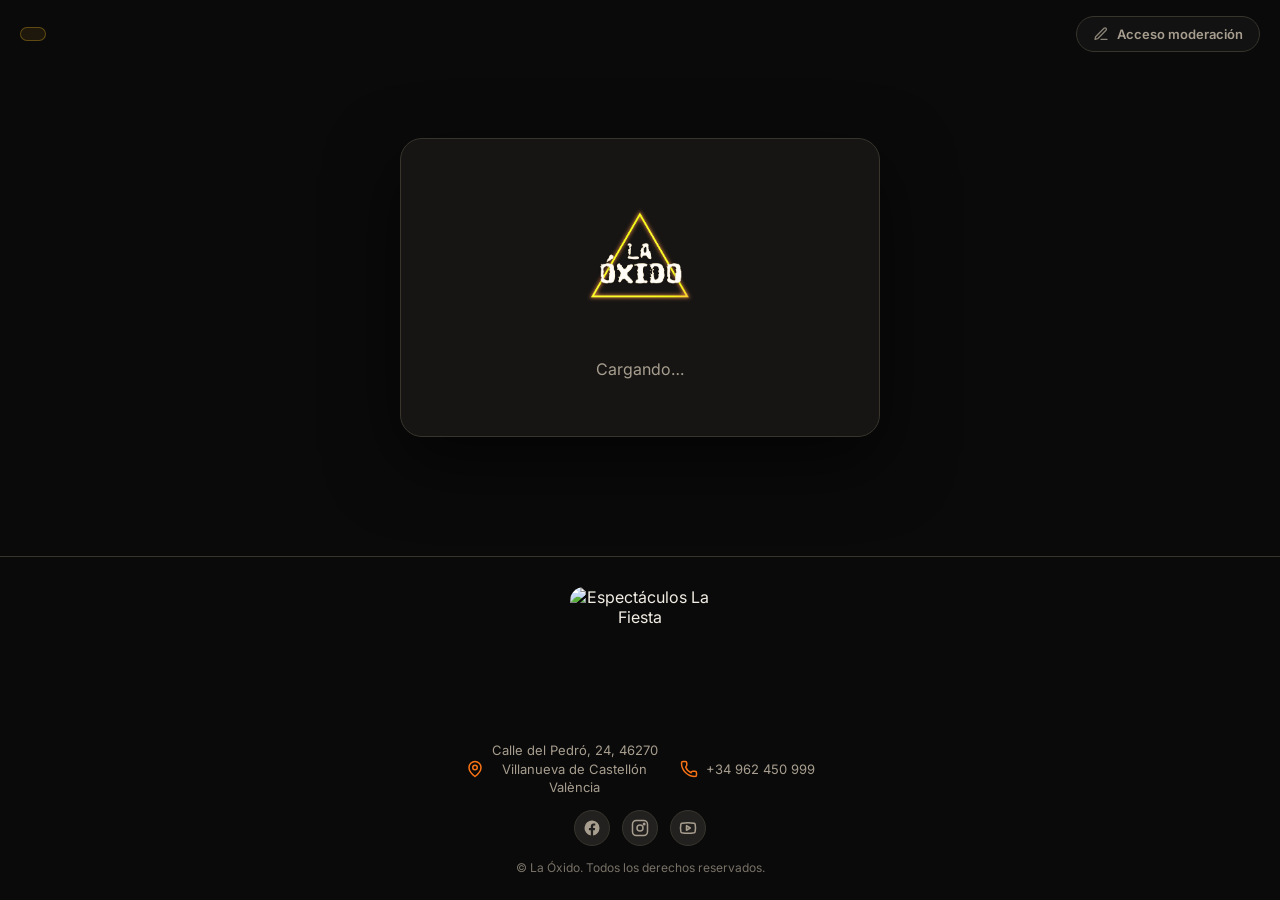
==== index.html @ 1c788625 "Add files via upload" ====
<!DOCTYPE html>
<html lang="es">

<head>
<meta charset="UTF-8">
<meta name="viewport" content="width=device-width, initial-scale=1, maximum-scale=1">
<title>Participa - La Óxido</title>
<link rel="preconnect" href="https://fonts.googleapis.com">
<link rel="preconnect" href="https://fonts.gstatic.com" crossorigin>
<link href="https://fonts.googleapis.com/css2?family=Bebas+Neue&family=Inter:wght@400;500;600;700;800&display=swap" rel="stylesheet">
<link rel="stylesheet" href="style.css">
</head>

<body class="publico">


<nav class="navPublico">

<span id="insigniaEventoPublico" class="insigniaEvento"></span>

<a href="dashboard.html" class="enlaceModeracion">
<svg width="16" height="16" viewBox="0 0 24 24" fill="none" stroke="currentColor" stroke-width="2" stroke-linecap="round" stroke-linejoin="round"><path d="M12 20h9"></path><path d="M16.5 3.5a2.121 2.121 0 0 1 3 3L7 19l-4 1 1-4Z"></path></svg>
Acceso moderación
</a>

</nav>


<div class="contenedorPublico">


<div id="pCargandoEvento" class="tarjetaPublico">

<img src="logo.png" class="logoPublico">

<p class="subtitulo">Cargando…</p>

</div>


<div id="pSinEvento" class="tarjetaPublico" style="display:none">

<img src="logo.png" class="logoPublico">

<h1>📅 Sin evento activo</h1>

<p class="subtitulo">Hoy no hay ningún evento en directo por aquí. ¡Vuelve a intentarlo cuando empiece el show!</p>

</div>


<div id="pContenidoActivo" class="tarjetaPublico" style="display:none">

<img src="logo.png" class="logoPublico">

<h1>🎤 ¡Participa!</h1>

<p class="subtitulo">Tu mensaje puede aparecer en pantalla</p>


<!-- ========= PASO 1: LOGIN CON GOOGLE (obligatorio) ========= -->

<div id="pPasoLogin">

<button type="button" id="pBotonGoogle" class="botonGoogle botonAncho">
<img src="https://www.gstatic.com/firebasejs/ui/2.0.0/images/auth/google.svg" alt="">
Continuar con Google
</button>

<p class="notaGoogle">Necesitamos que inicies sesión con Google para poder enviar tu mensaje (así evitamos el spam). No hace falta registrarse, es tu cuenta de Google de siempre. <strong>Si tu mensaje se aprueba, tu nombre y foto de perfil de Google se proyectarán en pantalla junto a él.</strong></p>

</div>


<!-- ========= BLOQUEADO (silenciado o baneado) ========= -->

<div id="pBloqueado" class="bloqueadoPublico" style="display:none">

⛔ No puedes enviar mensajes en este evento.

</div>


<!-- ========= PASO 2: FORMULARIO (solo tras iniciar sesión) ========= -->

<div id="pPasoFormulario" style="display:none">

<div id="pGoogleConectado" class="googleConectado">
<img id="pGoogleFoto" class="avatarMini">
<span id="pGoogleNombre"></span>
<button type="button" id="pBotonSalir" class="botonSalirGoogle">Cambiar de cuenta</button>
</div>


<form id="formPublico">

<label>Tu mensaje</label>

<textarea id="pMensaje" placeholder="Escribe algo bonito..." maxlength="250" required></textarea>


<label>Foto para mostrar (opcional)</label>

<div id="pFotoZona" class="dropzone">
<img id="pVistaFoto">
<span id="pFotoTexto">📸 Toca para elegir</span>
</div>

<input type="file" id="pArchivoFoto" accept="image/*" style="display:none">


<div id="pAviso" class="avisoPublico"></div>


<button type="submit" id="pBotonEnviar" class="mostrar botonAncho">
💬 ENVIAR
</button>

</form>


<div class="separadorReacciones">o manda una reacción rápida</div>

<div class="reaccionesPublico">
<button type="button" class="botonReaccionPublico" data-emoji="❤️">❤️</button>
<button type="button" class="botonReaccionPublico" data-emoji="🔥">🔥</button>
<button type="button" class="botonReaccionPublico" data-emoji="👏">👏</button>
<button type="button" class="botonReaccionPublico" data-emoji="🎉">🎉</button>
<button type="button" class="botonReaccionPublico" data-emoji="⭐">⭐</button>
<button type="button" class="botonReaccionPublico" data-emoji="😍">😍</button>
</div>


<div class="separadorReacciones">o una lluvia de emojis</div>

<div class="reaccionesPublico">
<button type="button" class="botonLluviaPublico" data-emoji="❤️">🌧️❤️</button>
<button type="button" class="botonLluviaPublico" data-emoji="🔥">🌧️🔥</button>
<button type="button" class="botonLluviaPublico" data-emoji="👏">🌧️👏</button>
<button type="button" class="botonLluviaPublico" data-emoji="🎉">🌧️🎉</button>
<button type="button" class="botonLluviaPublico" data-emoji="⭐">🌧️⭐</button>
<button type="button" class="botonLluviaPublico" data-emoji="😍">🌧️😍</button>
</div>

</div>


<div id="pConfirmacion" class="confirmacionPublico">

✅ ¡Enviado! Tu mensaje está en revisión y puede aparecer en pantalla en cualquier momento.

</div>

</div>


</div>


<footer class="piePublico">

<img src="logo_lafiesta.PNG" class="logoPie" alt="Espectáculos La Fiesta">

<div class="piePublicoDatos">

<div class="piePublicoItem">
<svg width="18" height="18" viewBox="0 0 24 24" fill="none" stroke="currentColor" stroke-width="2" stroke-linecap="round" stroke-linejoin="round"><path d="M20 10c0 6-8 12-8 12s-8-6-8-12a8 8 0 0 1 16 0Z"></path><circle cx="12" cy="10" r="3"></circle></svg>
<span>Calle del Pedró, 24, 46270<br>Villanueva de Castellón<br>València</span>
</div>

<div class="piePublicoItem">
<svg width="18" height="18" viewBox="0 0 24 24" fill="none" stroke="currentColor" stroke-width="2" stroke-linecap="round" stroke-linejoin="round"><path d="M13.832 16.568a1 1 0 0 0 1.213-.303l.355-.465A2 2 0 0 1 17 15h3a2 2 0 0 1 2 2v3a2 2 0 0 1-2 2A18 18 0 0 1 2 4a2 2 0 0 1 2-2h3a2 2 0 0 1 2 2v3a2 2 0 0 1-.62 1.184l-.462.428a1 1 0 0 0-.271 1.113 12.04 12.04 0 0 0 7.185 7.185"></path></svg>
<span>+34 962 450 999</span>
</div>

</div>

<div class="piePublicoRedes">

<a href="#" class="piePublicoIcono" aria-label="Facebook">
<svg width="18" height="18" viewBox="0 0 24 24" fill="currentColor"><path d="M22 12a10 10 0 1 0-11.6 9.87v-6.98H7.9V12h2.5V9.8c0-2.47 1.47-3.84 3.72-3.84 1.08 0 2.2.19 2.2.19v2.43h-1.24c-1.22 0-1.6.76-1.6 1.53V12h2.72l-.44 2.89h-2.28v6.98A10 10 0 0 0 22 12Z"></path></svg>
</a>

<a href="#" class="piePublicoIcono" aria-label="Instagram">
<svg width="18" height="18" viewBox="0 0 24 24" fill="none" stroke="currentColor" stroke-width="2" stroke-linecap="round" stroke-linejoin="round"><rect x="2" y="2" width="20" height="20" rx="5"></rect><circle cx="12" cy="12" r="4"></circle><circle cx="17.5" cy="6.5" r="1"></circle></svg>
</a>

<a href="#" class="piePublicoIcono" aria-label="YouTube">
<svg width="18" height="18" viewBox="0 0 24 24" fill="none" stroke="currentColor" stroke-width="2" stroke-linecap="round" stroke-linejoin="round"><path d="M2.5 17a24 24 0 0 1 0-10 2 2 0 0 1 1.4-1.4 49 49 0 0 1 16.2 0A2 2 0 0 1 21.5 7a24 24 0 0 1 0 10 2 2 0 0 1-1.4 1.4 49 49 0 0 1-16.2 0A2 2 0 0 1 2.5 17Z"></path><path d="m10 15 5-3-5-3z"></path></svg>
</a>

</div>

<p class="piePublicoCopy">© <span id="anioActual"></span> La Óxido. Todos los derechos reservados.</p>

</footer>



<script src="https://www.gstatic.com/firebasejs/12.16.0/firebase-app-compat.js"></script>
<script src="https://www.gstatic.com/firebasejs/12.16.0/firebase-firestore-compat.js"></script>
<script src="https://www.gstatic.com/firebasejs/12.16.0/firebase-auth-compat.js"></script>

<script src="firebase-config.js"></script>
<script src="moderacion.js"></script>
<script src="utilidades-imagen.js"></script>


<script>


let pFotoBase64 = null;


document.getElementById("insigniaEventoPublico").textContent = "Evento: " + EVENTO_ID;

document.getElementById("anioActual").textContent = new Date().getFullYear();



/* ==================================
   ¿HAY EVENTO ACTIVO HOY?
   ================================== */


(async function comprobarEventoActivo(){

  try{

    let params = new URLSearchParams(window.location.search);

    let eventoIndicado = params.get("evento");


    if(!eventoIndicado){

      // No se ha indicado ningún evento en la URL (p.ej. alguien
      // entra por la dirección raíz, sin pasar por un QR concreto):
      // buscamos si hay un evento activo programado para hoy y nos
      // llevamos ahí mismo.
      let hoy = new Date();

      let fechaHoy = hoy.getFullYear() + "-" +
        String(hoy.getMonth()+1).padStart(2,"0") + "-" +
        String(hoy.getDate()).padStart(2,"0");


      let snap = await db.collection("eventos").where("fecha","==",fechaHoy).get();

      let encontrado = snap.docs.find(doc => doc.data().activo !== false);


      if(encontrado){

        let url = new URL(window.location.href);

        url.searchParams.set("evento", encontrado.id);

        window.location.replace(url.toString());

        return; // nos vamos a recargar con el evento correcto

      }


      document.getElementById("pCargandoEvento").style.display = "none";

      document.getElementById("pSinEvento").style.display = "block";

      return;

    }


    let snapEvento = await refEvento(EVENTO_ID).get();

    let activo = snapEvento.exists && snapEvento.data().activo !== false;


    document.getElementById("pCargandoEvento").style.display = "none";


    if(activo){

      document.getElementById("pContenidoActivo").style.display = "block";

    }else{

      document.getElementById("pSinEvento").style.display = "block";

    }

  }catch(err){

    console.error("Error comprobando el evento:", err);

    document.getElementById("pCargandoEvento").style.display = "none";

    document.getElementById("pSinEvento").style.display = "block";

  }

})();




/* ==================================
   TIEMPO DE ESPERA ENTRE MENSAJES
   (lo configura el operador, se guarda en Firestore para que
   llegue hasta el móvil del público)
   ================================== */


let ESPERA_MS = 15000; // valor por defecto mientras carga el real


refEstilo().get().then(snap=>{

  if(snap.exists && typeof snap.data().esperaSegundos === "number"){

    ESPERA_MS = snap.data().esperaSegundos * 1000;

  }

}).catch(err=>{

  console.error("Error cargando el tiempo de espera:", err);

});



/* ==================================
   LOGIN CON GOOGLE (obligatorio para poder enviar)
   ================================== */


auth.onAuthStateChanged(async usuario=>{

  if(usuario){

    document.getElementById("pPasoLogin").style.display = "none";


    // Registramos/actualizamos su ficha de participante (sin tocar
    // nunca el campo "estado" — eso es cosa del operador).
    refParticipante(usuario.uid).set({

      nombre: usuario.displayName || "Sin nombre",

      avatar: usuario.photoURL || null,

      uid: usuario.uid,

      ultimoLogin: firebase.firestore.FieldValue.serverTimestamp()

    }, {merge:true}).catch(err=>{

      console.error("Error registrando participante:", err);

    });


    let bloqueado = false;

    try{

      let snap = await refParticipante(usuario.uid).get();

      bloqueado = snap.exists && ["silenciado","baneado"].includes(snap.data().estado);

    }catch(err){

      console.error("Error comprobando si está bloqueado:", err);

    }


    if(bloqueado){

      document.getElementById("pPasoFormulario").style.display = "none";

      document.getElementById("pBloqueado").style.display = "block";

    }else{

      document.getElementById("pBloqueado").style.display = "none";

      document.getElementById("pPasoFormulario").style.display = "block";

      document.getElementById("pGoogleFoto").src = usuario.photoURL || "";

      document.getElementById("pGoogleNombre").textContent = usuario.displayName || "Sin nombre";

    }

  }else{

    document.getElementById("pPasoLogin").style.display = "block";

    document.getElementById("pPasoFormulario").style.display = "none";

    document.getElementById("pBloqueado").style.display = "none";

  }

});



document.getElementById("pBotonGoogle").onclick = async () => {

  let boton = document.getElementById("pBotonGoogle");

  boton.disabled = true;

  try{

    let proveedor = new firebase.auth.GoogleAuthProvider();

    proveedor.setCustomParameters({prompt: "select_account"});

    await auth.signInWithPopup(proveedor);

  }catch(err){

    console.error(err);

    alert("No se pudo iniciar sesión con Google. Inténtalo de nuevo.");

  }

  boton.disabled = false;

};



document.getElementById("pBotonSalir").onclick = () => {

  auth.signOut();

};




/* ---------- Subida de foto para mostrar ---------- */


document.getElementById("pFotoZona").onclick = () => {

  document.getElementById("pArchivoFoto").click();

};


document.getElementById("pArchivoFoto").onchange = async (e) => {

  let archivo = e.target.files[0];

  if(!archivo) return;

  pFotoBase64 = await redimensionarImagen(archivo, 900, 0.6);

  let vista = document.getElementById("pVistaFoto");

  vista.src = pFotoBase64;

  vista.style.display = "block";

  document.getElementById("pFotoTexto").style.display = "none";

};




/* ---------- Envío ---------- */


const CLAVE_ULTIMO_ENVIO = "oxido_ultimo_envio_" + EVENTO_ID;



async function enviarMensajePublico(texto, imagen, boton, textoOriginalBoton, tipo){

  let usuario = auth.currentUser;

  if(!usuario){

    mostrarAviso("Tienes que iniciar sesión con Google primero.");

    return false;

  }


  let ultimoEnvio = Number(localStorage.getItem(CLAVE_ULTIMO_ENVIO) || 0);

  if(Date.now() - ultimoEnvio < ESPERA_MS){

    mostrarAviso("Espera unos segundos antes de enviar otro mensaje 🙂");

    return false;

  }


  let palabras = cargarPalabrasProhibidas();

  let encontrada = detectarPalabraProhibida(texto, palabras);


  if(encontrada){

    mostrarAviso("Tu mensaje parece contener contenido no permitido. Revísalo, por favor.");

    return false;

  }


  if(boton){

    boton.disabled = true;

    boton.textContent = "Enviando...";

  }


  try{

    await refMensajes().add({

      uid: usuario.uid,

      nombre: usuario.displayName || "Sin nombre",

      avatar: usuario.photoURL || null,

      texto: texto,

      imagen: imagen,

      tipo: tipo || "mensaje",

      estado: "pendiente",

      creado: firebase.firestore.FieldValue.serverTimestamp()

    });


    refParticipante(usuario.uid).set({

      ultimoMensaje: firebase.firestore.FieldValue.serverTimestamp()

    }, {merge:true}).catch(()=>{});


    localStorage.setItem(CLAVE_ULTIMO_ENVIO, String(Date.now()));


    document.getElementById("pPasoFormulario").style.display = "none";

    document.getElementById("pConfirmacion").style.display = "block";


    return true;


  }catch(err){

    console.error(err);

    mostrarAviso("No se pudo enviar (" + err.message + "). Comprueba tu conexión e inténtalo de nuevo.");

    if(boton){

      boton.disabled = false;

      boton.textContent = textoOriginalBoton;

    }

    return false;

  }

}




document.getElementById("formPublico").addEventListener("submit", (e) => {

  e.preventDefault();


  let mensaje = document.getElementById("pMensaje").value.trim();


  if(!mensaje){

    mostrarAviso("Escribe un mensaje.");

    return;

  }


  let boton = document.getElementById("pBotonEnviar");

  enviarMensajePublico(mensaje, pFotoBase64, boton, "💬 ENVIAR");

});




document.querySelectorAll(".botonReaccionPublico").forEach(btn=>{

  btn.addEventListener("click", async () => {

    document.querySelectorAll(".botonReaccionPublico").forEach(b => b.disabled = true);

    let ok = await enviarMensajePublico(btn.dataset.emoji, null, null, "");

    if(!ok){

      document.querySelectorAll(".botonReaccionPublico").forEach(b => b.disabled = false);

    }

  });

});




document.querySelectorAll(".botonLluviaPublico").forEach(btn=>{

  btn.addEventListener("click", async () => {

    document.querySelectorAll(".botonLluviaPublico").forEach(b => b.disabled = true);

    let ok = await enviarMensajePublico(btn.dataset.emoji, null, null, "", "emoji_lluvia");

    if(!ok){

      document.querySelectorAll(".botonLluviaPublico").forEach(b => b.disabled = false);

    }

  });

});




function mostrarAviso(texto){

  let aviso = document.getElementById("pAviso");

  aviso.textContent = texto;

  aviso.style.display = "block";

}


</script>


</body>
</html>
---- style.css ----
/* ==================================
   LA ÓXIDO - CONTROL + OVERLAY + PÚBLICO
   Identidad: negro, gris oscuro, naranja, ámbar
   (paleta inspirada en su logo de señal de riesgo)
   ================================== */


:root{

    --negro:#0A0A0A;
    --gris-oscuro:#161514;
    --gris-medio:#232120;
    --gris-claro:#333029;
    --borde:#38352d;

    --naranja:#F97316;
    --naranja-fuerte:#EA580C;
    --ambar:#FBBF24;
    --oxido:#B33A2E;
    --oxido-fuerte:#8F2C22;

    --texto:#F2EDE4;
    --texto-tenue:#A79E8F;

    --fuente-display:'Bebas Neue', 'Arial Narrow', sans-serif;
    --fuente-texto:'Inter', Arial, Helvetica, sans-serif;

    --franja:repeating-linear-gradient(
        135deg,
        var(--ambar) 0px,
        var(--ambar) 18px,
        var(--negro) 18px,
        var(--negro) 36px
    );

}



*{
    box-sizing:border-box;
}


body{
    margin:0;
    font-family:var(--fuente-texto);
    background:var(--negro);
    color:var(--texto);
}


h1,h2,h3,
.navTitulo,
.heroTitulo,
.pasoNum,
.nombre,
.texto,
.emojiGrande{
    font-family:var(--fuente-display);
    letter-spacing:1px;
}




/* ==================================
   NAV + FRANJA (control.html)
   ================================== */


.navPrincipal{

    display:flex;
    align-items:center;
    justify-content:space-between;
    padding:20px 30px;
    background:var(--negro);

}


.navMarca{

    display:flex;
    align-items:center;
    gap:15px;

}


.navLogo{

    width:44px;
    height:44px;
    object-fit:contain;

}


.navTitulo{

    font-size:26px;
    color:var(--texto);

}


.navLogin{

    background:transparent;
    border:1px solid var(--borde);
    color:var(--texto-tenue);
    padding:8px 20px;
    border-radius:30px;
    font-size:14px;
    cursor:pointer;
    transition:all .2s;

}


.navLogin:hover{

    border-color:var(--ambar);
    color:var(--ambar);

}


.navFranja{

    height:4px;
    background:var(--franja);

}




/* ==================================
   LANDING (control.html sin sesión)
   ================================== */


.landing{

    max-width:1000px;
    margin:0 auto;
    padding:0 30px;

}


.hero{

    text-align:center;
    padding:100px 0 60px;

}


.heroEyebrow{

    display:inline-block;
    font-size:13px;
    letter-spacing:3px;
    color:var(--naranja);
    font-weight:700;
    margin-bottom:20px;

}


.heroTitulo{

    font-size:54px;
    line-height:1.1;
    margin:0 0 25px;
    color:var(--texto);

}


.heroAccent{

    background:linear-gradient(90deg, var(--naranja), var(--ambar));
    -webkit-background-clip:text;
    background-clip:text;
    color:transparent;

}


.heroTexto{

    font-family:var(--fuente-texto);
    font-size:19px;
    color:var(--texto-tenue);
    max-width:560px;
    margin:0 auto;
    line-height:1.6;

}


.pasos{

    display:grid;
    grid-template-columns:repeat(3,1fr);
    gap:30px;
    padding-bottom:100px;

}


.paso{

    background:var(--gris-oscuro);
    border:1px solid var(--borde);
    border-radius:18px;
    padding:30px 25px;

}


.pasoNum{

    font-size:40px;
    color:var(--naranja);
    display:block;
    margin-bottom:10px;
    opacity:.7;

}


.paso h3{

    font-family:var(--fuente-texto);
    font-size:19px;
    font-weight:700;
    margin:0 0 10px;
    color:var(--texto);

}


.paso p{

    font-size:15px;
    color:var(--texto-tenue);
    line-height:1.5;
    margin:0;

}


@media(max-width:800px){

.pasos{
    grid-template-columns:1fr;
}

.heroTitulo{
    font-size:38px;
}

.hero{
    padding:60px 0 40px;
}

}




/* ==================================
   MODAL DE LOGIN
   ================================== */


.modalFondo{

    position:fixed;
    inset:0;
    background:rgba(0,0,0,.75);
    backdrop-filter:blur(4px);
    display:flex;
    align-items:center;
    justify-content:center;
    z-index:100;
    padding:20px;

}


.modalLogin{

    position:relative;
    max-width:380px;
    width:100%;
    background:var(--gris-oscuro);
    border:1px solid var(--borde);
    padding:40px;
    border-radius:20px;
    text-align:center;
    box-shadow:0 20px 50px rgba(0,0,0,.6);

}


.modalLogin h2{

    font-family:var(--fuente-texto);
    font-size:20px;
    margin:0 0 20px;
    color:var(--texto);

}


.modalCerrar{

    position:absolute;
    top:15px;
    right:15px;
    background:none;
    border:0;
    color:var(--texto-tenue);
    font-size:18px;
    cursor:pointer;

}


.modalLogin input{

    width:100%;
    border:1px solid var(--borde);
    background:var(--gris-medio);
    color:var(--texto);
    border-radius:12px;
    padding:14px;
    font-size:16px;
    margin-bottom:15px;

}




/* ==================================
   PANEL DE CONTROL
   ================================== */


.control{

    background:var(--negro);
    color:var(--texto);
    padding:30px;

}



header{

    display:flex;
    align-items:center;
    gap:25px;
    justify-content:space-between;
    margin-bottom:30px;

}


.logo{

    width:70px;
    height:70px;
    object-fit:contain;

}


h1{

    font-size:38px;
    margin:0;
    color:var(--texto);

}



.panel{

    display:grid;
    grid-template-columns:
    repeat(3,1fr);

    gap:25px;

}



.bloque{

    background:var(--gris-oscuro);

    border:1px solid var(--borde);

    border-radius:20px;

    padding:25px;

    box-shadow:
    0 10px 30px rgba(0,0,0,.4);

}



h2{

    margin-top:0;
    font-family:var(--fuente-texto);
    font-size:19px;
    color:var(--texto);

}


h3{

    font-family:var(--fuente-texto);
    font-size:15px;
    color:var(--texto-tenue);
    text-transform:uppercase;
    letter-spacing:1px;

}



input,
textarea{


    width:100%;

    border:1px solid var(--borde);

    background:var(--gris-medio);

    color:var(--texto);

    border-radius:12px;

    padding:15px;

    font-size:18px;

    margin-bottom:15px;

}


input::placeholder,
textarea::placeholder{

    color:var(--texto-tenue);

}



textarea{

    height:120px;

    resize:none;

}



button{

    cursor:pointer;

    border:0;

    border-radius:15px;

    padding:15px 25px;

    font-size:18px;

    font-weight:600;
    font-family:var(--fuente-texto);

}



.mostrar{

    background:var(--naranja);

    color:var(--negro);

}


.mostrar:hover{

    background:var(--naranja-fuerte);

}



.limpiar{

    background:var(--oxido);

    color:var(--texto);

}


.limpiar:hover{

    background:var(--oxido-fuerte);

}



.fotoBtn{

    background:var(--ambar);

    color:var(--negro);

}



.reacciones{

    display:flex;

    flex-wrap:wrap;

    gap:10px;

}



.reacciones button{

    font-size:38px;

    background:var(--gris-medio);
    border:1px solid var(--borde);

}



#previewCaja{


    background:var(--gris-medio);

    color:var(--texto);

    border-radius:20px;

    padding:25px;

    text-align:center;

    border:1px solid var(--borde);

}



#previewMensaje{

    font-size:38px;

    font-family:var(--fuente-display);

}



.item{

    background:var(--gris-medio);

    border:1px solid var(--borde);

    padding:15px;

    border-radius:12px;

    margin-top:10px;

}



/* ---------- ZONAS DE SUBIDA (foto / avatar) ---------- */


.dropzone{

    background:var(--gris-medio);

    border:2px dashed var(--borde);

    border-radius:15px;

    padding:20px;

    text-align:center;

    cursor:pointer;

    margin-bottom:15px;
    color:var(--texto-tenue);

}


.dropzone:hover{

    border-color:var(--naranja);

}


.dropzone img{

    display:none;

    max-width:100%;

    max-height:150px;

    border-radius:50%;

    margin-bottom:10px;

}



#vistaFoto,
#vistaAvatar{

    display:none;

    max-width:100%;

    margin-bottom:10px;

    border-radius:15px;

}



#vistaAvatar{

    border-radius:50%;

    max-height:150px;

}



/* ---------- AVATAR CON INICIAL (respaldo cuando no hay foto real) ---------- */


.avatarMiniInicial{

    width:55px;

    height:55px;

    border-radius:50%;

    display:flex;

    align-items:center;

    justify-content:center;

    font-family:var(--fuente-display);

    font-size:24px;

    color:var(--negro);

    flex-shrink:0;

}


.avatarOverlayInicial{

    position:relative;

    width:96px;

    height:96px;

    border-radius:50%;

    display:flex;

    align-items:center;

    justify-content:center;

    font-family:var(--fuente-display);

    font-size:42px;

    color:var(--negro);

    border:4px solid var(--gris-oscuro);

    box-shadow:0 10px 25px rgba(0,0,0,.4);

}



/* ---------- BOTÓN "CONTINUAR CON GOOGLE" (index.html - página del público) ---------- */


.botonGoogle{

    display:flex;

    align-items:center;

    justify-content:center;

    gap:10px;

    background:var(--texto);

    color:#1f1f1f;

    margin-bottom:12px;

    font-size:15px;

    padding:12px 20px;

    border-radius:12px;

}


.botonGoogle img{

    width:18px;

    height:18px;

    flex-shrink:0;

}


.botonGoogle:hover{

    background:#e8e3d8;

}


.notaGoogle{

    font-size:13px;

    color:var(--texto-tenue);

    text-align:center;

    margin-bottom:20px;

    line-height:1.5;

}


.googleConectado{

    display:flex;

    align-items:center;

    gap:12px;

    background:var(--gris-medio);

    border:1px solid var(--borde);

    border-radius:14px;

    padding:12px 15px;

    margin-bottom:20px;

}


.googleConectado span{

    flex:1;

    font-size:14px;

    color:var(--texto);

}


.botonSalirGoogle{

    background:none;

    border:1px solid var(--borde);

    color:var(--texto-tenue);

    font-size:12px;

    padding:8px 12px;

    border-radius:20px;

}



/* ---------- MODERACIÓN ---------- */


.checkRow{

    display:flex;

    align-items:center;

    gap:10px;

    margin-bottom:15px;

    font-size:16px;
    color:var(--texto-tenue);

}



.checkRow input{

    width:auto;

    margin:0;

}



#listaProhibidas{

    height:80px;

}



#registroModeracion{

    max-height:220px;

    overflow-y:auto;

}



#registroModeracion .item{

    font-size:15px;

}



button:disabled{

    opacity:.35;

    cursor:not-allowed;

}



.botonAncho{

    width:100%;

}


.botonPequeño{

    margin-left:auto;

    font-size:14px;

    padding:10px 18px;

}




/* ==================================
   BLOQUE ANCHO (bandeja de moderación)
   ================================== */


.bloqueAncho{

    grid-column:span 3;

}


@media(max-width:1200px){

.bloqueAncho{

    grid-column:span 1;

}

}




/* ==================================
   QR / ENLACE PÚBLICO
   ================================== */


.enlacePublico{

    word-break:break-all;

    background:var(--gris-medio);

    border:1px solid var(--borde);

    padding:10px;

    border-radius:10px;

    font-size:13px;
    color:var(--texto-tenue);

}


#qrContenedor{

    display:flex;

    justify-content:center;

    background:var(--texto);

    padding:15px;

    border-radius:15px;

    margin:15px 0;

}


.notaQR{

    font-size:14px;
    color:var(--texto-tenue);

}




/* ==================================
   BANDEJA DE MODERACIÓN
   ================================== */


.vacio{

    color:var(--texto-tenue);
    font-style:italic;

}


.itemPendiente{

    display:flex;

    gap:15px;

    background:var(--gris-medio);

    border:1px solid var(--borde);

    border-radius:15px;

    padding:15px;

    margin-bottom:15px;

    align-items:flex-start;

}


.itemPendiente.alerta{

    border:2px solid var(--ambar);

    background:#2b2110;

}


.avatarMini{

    width:55px;

    height:55px;

    border-radius:50%;

    object-fit:cover;

    flex-shrink:0;

}


.contenidoPendiente{

    flex:1;

    min-width:0;

}


.nombrePendiente{

    font-weight:700;

    background:linear-gradient(90deg, var(--naranja), var(--ambar));

    -webkit-background-clip:text;

    background-clip:text;

    color:transparent;

    margin-bottom:5px;

}


.textoPendiente{

    font-size:17px;

    word-break:break-word;
    color:var(--texto);

}


.fotoPendiente{

    max-width:200px;

    max-height:200px;

    border-radius:12px;

    margin-top:10px;

    display:block;

}


.avisoPalabra{

    color:var(--ambar);

    font-size:14px;

    margin-top:8px;

}


.accionesPendiente{

    display:flex;

    flex-direction:column;

    gap:10px;

}


.accionesPendiente button{

    font-size:15px;

    padding:10px 15px;

    white-space:nowrap;

}




/* ==================================
   PÁGINA PÚBLICA (index.html - página del público)
   ================================== */


.publico{

    background:var(--negro);

    min-height:100dvh;

    display:flex;

    flex-direction:column;

    color:var(--texto);

}


.navPublico{

    display:flex;

    justify-content:space-between;

    align-items:center;

    gap:10px;

    padding:16px 20px;

}


.contenedorPublico{

    flex:1;

    display:flex;

    align-items:center;

    justify-content:center;

    padding:10px 20px 40px;

}


.tarjetaPublico{

    max-width:460px;

    width:100%;

    background:var(--gris-oscuro);

    border:1px solid var(--borde);

    border-radius:22px;

    padding:32px;

    box-shadow:0 10px 30px rgba(0,0,0,.5);

}


.logoPublico{

    width:170px;

    height:170px;

    display:block;

    margin:0 auto 18px;

    object-fit:contain;

}


.tarjetaPublico h1{

    text-align:center;

    font-size:30px;

    margin-bottom:5px;

    color:var(--texto);

}


.subtitulo{

    text-align:center;

    color:var(--texto-tenue);

    margin-bottom:25px;
    font-family:var(--fuente-texto);

}


.tarjetaPublico label{

    display:block;

    margin-bottom:8px;

    font-weight:700;

    font-size:14px;
    color:var(--texto-tenue);
    text-transform:uppercase;
    letter-spacing:.5px;

}


.tarjetaPublico input,
.tarjetaPublico textarea{

    width:100%;

    border:1px solid var(--borde);

    background:var(--gris-medio);

    color:var(--texto);

    border-radius:12px;

    padding:14px;

    font-size:16px;

    margin-bottom:20px;

}


.tarjetaPublico textarea{

    height:100px;

    resize:none;

}


/* ---------- TABLET ---------- */

@media(min-width:600px) and (max-width:1024px){

.tarjetaPublico{

    max-width:520px;

    padding:40px;

}


.tarjetaPublico h1{

    font-size:34px;

}

}


/* ---------- ESCRITORIO ---------- */

@media(min-width:1025px){

.contenedorPublico{

    padding-bottom:60px;

}


.tarjetaPublico{

    max-width:480px;

    box-shadow:0 25px 70px rgba(0,0,0,.6);

}

}


/* ---------- MÓVILES PEQUEÑOS ---------- */

@media(max-width:380px){

.navPublico{

    padding:12px 14px;

}


.contenedorPublico{

    padding:5px 14px 30px;

}


.tarjetaPublico{

    padding:22px 18px;

    border-radius:18px;

}


.tarjetaPublico h1{

    font-size:26px;

}


.logoPublico{

    width:130px;

    height:130px;

}


.subtitulo{

    font-size:14px;

    margin-bottom:20px;

}

}


.avisoPublico{

    display:none;

    background:#2b2110;

    color:var(--ambar);

    border:1px solid var(--ambar);

    padding:12px;

    border-radius:10px;

    margin-bottom:15px;

    font-size:14px;

}


.confirmacionPublico{

    display:none;

    text-align:center;

    font-size:18px;

    background:#1a2b1a;

    border:1px solid #4caf50;

    color:#8bd98b;

    padding:20px;

    border-radius:15px;

}




/* ==================================
   OVERLAY PARA OBS
   (fondo verde chroma: NO tocar #00ff00)
   ================================== */


.overlay{


    width:100vw;

    height:100vh;

    margin:0;

    overflow:hidden;

    background:#00ff00;


}



#escenario{


    width:100%;

    height:100%;


    display:flex;

    justify-content:center;

    align-items:center;


    position:relative;

    overflow:hidden;


}




/* ==================================
   CARTEL (overlay) - estilo señal de aviso
   ================================== */


.cartel{


    width:900px;

    min-height:380px;


    background:var(--gris-oscuro);


    color:var(--texto);


    border-radius:15px;


    padding:40px 50px;


    display:flex;


    flex-direction:column;


    justify-content:center;


    align-items:center;


    text-align:center;


    border:5px solid var(--ambar);


    box-shadow:

    0 0 60px rgba(251,191,36,.35),
    0 25px 60px rgba(0,0,0,.6);



}



.texto{


    width:100%;


    max-height:240px;


    display:flex;


    align-items:center;


    justify-content:center;


    overflow:hidden;


    line-height:1.05;


    word-break:break-word;



}





/* ==================================
   IDENTIDAD (overlay)
   ================================== */


.identidad{

    display:flex;

    flex-direction:column;

    align-items:center;

    margin-bottom:15px;

}



.avatarAro{

    position:relative;

    width:108px;

    height:108px;

    border-radius:50%;

    display:flex;

    align-items:center;

    justify-content:center;

    margin:0 auto 12px;

    flex-shrink:0;

}


.aroProgreso{

    position:absolute;

    inset:0;

    width:100%;

    height:100%;

    transform:rotate(-90deg);

}


.aroProgresoCirculo{

    fill:none;

    stroke:var(--ambar);

    stroke-width:6;

    stroke-dasharray:289;

    stroke-dashoffset:0;

    animation-name:vaciarAro;

    animation-timing-function:linear;

    animation-fill-mode:forwards;

}


@keyframes vaciarAro{

    to{

        stroke-dashoffset:289;

    }

}


.avatarOverlay{

    position:relative;

    width:96px;

    height:96px;

    border-radius:50%;

    object-fit:cover;

    border:4px solid var(--gris-oscuro);

    box-shadow:0 10px 25px rgba(0,0,0,.4);

}



.nombreOverlay{

    font-family:var(--fuente-texto);

    font-size:24px;

    font-weight:800;

    background:linear-gradient(90deg, var(--naranja), var(--ambar));

    -webkit-background-clip:text;

    background-clip:text;

    color:transparent;

}



.creditoFoto{

    margin-top:15px;

    padding:10px 20px;

    background:rgba(10,10,10,.75);

    border:1px solid var(--ambar);

    border-radius:20px;

    -webkit-background-clip:initial;

    background-clip:initial;

    color:var(--texto);

    font-size:22px;

}




/* ==================================
   ANIMACIONES CARTEL
   ================================== */


.entrada{


    animation:

    entrada .7s ease forwards;


}



.salida{


    animation:

    salida .8s ease forwards;


}



@keyframes entrada{


from{

    opacity:0;

    transform:

    scale(.5)

    translateY(100px);

}



to{

    opacity:1;

    transform:

    scale(1)

    translateY(0);

}



}



@keyframes salida{


from{

    opacity:1;

    transform:scale(1);

}



to{

    opacity:0;

    transform:scale(.7);

}


}





/* ==================================
   FOTOS
   ================================== */


.fotoGrande{


    max-width:80%;

    max-height:80%;


    border-radius:20px;


    border:8px solid var(--ambar);


    box-shadow:

    0 25px 60px rgba(0,0,0,.7);


}






/* ==================================
   LLUVIA DE EMOJIS
   ================================== */


.emoji{


    position:absolute;


    top:-150px;


    animation:

    caer linear forwards;


}



@keyframes caer{


0%{

    transform:

    translateY(0)

    rotate(0deg);

}


100%{


    transform:

    translateY(120vh)

    rotate(720deg);


}



}






/* ==================================
   RESPONSIVE PANEL
   ================================== */


@media(max-width:1200px){


.panel{

    grid-template-columns:1fr;

}



}




/* ==================================
   ENLACE DISCRETO DE MODERACIÓN (index.html)
   ================================== */


.enlaceModeracion{

    display:inline-flex;

    align-items:center;

    gap:8px;

    font-size:13px;

    font-weight:600;

    color:var(--texto-tenue);

    text-decoration:none;

    border:1px solid var(--borde);

    background:rgba(255,255,255,.03);

    padding:9px 16px;

    border-radius:30px;

    transition:all .2s;

}


.enlaceModeracion svg{

    flex-shrink:0;

    opacity:.8;

}


.enlaceModeracion:hover{

    border-color:var(--naranja);

    color:var(--naranja);

    background:rgba(249,115,22,.08);

}


.enlaceModeracion:hover svg{

    opacity:1;

}




/* ==================================
   DASHBOARD DE EVENTOS
   ================================== */


.enlaceVolver{

    background:transparent;

    border:1px solid var(--borde);

    color:var(--texto-tenue);

    text-decoration:none;

    display:inline-flex;

    align-items:center;

}


.enlaceVolver:hover{

    border-color:var(--naranja);

    color:var(--naranja);

}


.listaEventos{

    display:grid;

    grid-template-columns:repeat(auto-fill, minmax(280px, 1fr));

    gap:20px;

}


.tarjetaEvento{

    background:var(--gris-oscuro);

    border:1px solid var(--borde);

    border-radius:18px;

    padding:22px;

    display:flex;

    flex-direction:column;

    gap:15px;

}


.tarjetaEventoInfo h3{

    font-family:var(--fuente-texto);

    font-size:19px;

    margin:0 0 5px;

    color:var(--texto);

}


.tarjetaEventoInfo p{

    font-size:14px;

    color:var(--texto-tenue);

    margin:0;

}


.tarjetaEventoAcciones{

    display:grid;

    grid-template-columns:1fr 1fr;

    gap:10px;

}


.tarjetaEventoAcciones button{

    flex:1;

    font-size:14px;

    padding:12px;

}


#qrContenedorDashboard{

    display:flex;

    justify-content:center;

    background:var(--texto);

    padding:15px;

    border-radius:15px;

    margin-top:15px;

}




/* ==================================
   CALENDARIO DE EVENTOS (dashboard.html)
   ================================== */


.bloqueCalendario{

    margin-bottom:30px;

}


.calendarioCabecera{

    display:flex;

    align-items:center;

    justify-content:space-between;

    margin-bottom:20px;

}


.calendarioCabecera h2{

    margin:0;

    font-size:20px;

    letter-spacing:1px;

}


.calendarioNav{

    display:flex;

    gap:10px;

}


.calendarioFlecha{

    background:var(--gris-medio);

    border:1px solid var(--borde);

    color:var(--texto);

    width:38px;

    height:38px;

    padding:0;

    font-size:20px;

    line-height:1;

    border-radius:10px;

}


.calendarioFlecha:hover{

    border-color:var(--naranja);

    color:var(--naranja);

}


.calendarioDiasSemana{

    display:grid;

    grid-template-columns:repeat(7,1fr);

    gap:6px;

    margin-bottom:8px;

}


.calendarioDiasSemana span{

    text-align:center;

    font-size:12px;

    color:var(--texto-tenue);

    letter-spacing:1px;

    font-weight:700;

}


.calendarioGrid{

    display:grid;

    grid-template-columns:repeat(7,1fr);

    gap:6px;

}


.diaCalendario{

    aspect-ratio:1;

    display:flex;

    align-items:center;

    justify-content:center;

    background:var(--gris-medio);

    border:1px solid var(--borde);

    border-radius:10px;

    font-size:14px;

    color:var(--texto);

}


.diaOtroMes{

    color:var(--texto-tenue);

    opacity:.35;

    background:transparent;

}


.diaConEvento{

    background:linear-gradient(135deg, var(--naranja), var(--naranja-fuerte));

    border-color:var(--ambar);

    color:var(--negro);

    font-weight:800;

    cursor:pointer;

}


.diaConEvento:hover{

    filter:brightness(1.1);

    transform:scale(1.05);

}


.tituloListaEventos{

    font-size:20px;

    letter-spacing:1px;

    margin:10px 0 15px;

}


@media(max-width:500px){

.diaCalendario{

    font-size:12px;

    border-radius:8px;

}


.calendarioDiasSemana span{

    font-size:10px;

}

}




/* ==================================
   INSIGNIA DE EVENTO ACTIVO
   (control.html e index.html - para no confundir eventos al probar)
   ================================== */


.insigniaEvento{

    font-size:12px;

    font-family:monospace;

    color:var(--ambar);

    background:rgba(251,191,36,.08);

    border:1px solid rgba(251,191,36,.3);

    padding:6px 12px;

    border-radius:20px;

    white-space:nowrap;

    overflow:hidden;

    text-overflow:ellipsis;

}


header .insigniaEvento{

    margin-right:auto;

    margin-left:15px;

}







/* ==================================
   ETIQUETA DEL INPUT DE TÍTULO EN EL MODAL QR
   ================================== */


.etiquetaQR{

    display:block;

    text-align:left;

    font-size:12px;

    color:var(--texto-tenue);

    text-transform:uppercase;

    letter-spacing:.5px;

    margin-bottom:6px;

    font-weight:700;

}




/* ==================================
   INSIGNIA DE DEPURACIÓN EN OVERLAY
   (solo visible con ?debug=1 en la URL — nunca en el stream real)
   ================================== */


.insigniaEventoOverlay{

    display:none;

    position:fixed;

    top:10px;

    left:10px;

    font-size:14px;

    font-family:monospace;

    color:var(--ambar);

    background:rgba(0,0,0,.75);

    padding:6px 12px;

    border-radius:8px;

    z-index:999;

}




/* ==================================
   SLIDER DE DURACIÓN (control.html)
   ================================== */


.etiquetaSlider{

    display:block;

    font-size:14px;

    color:var(--texto-tenue);

    margin-bottom:10px;

}


.etiquetaSlider span{

    color:var(--ambar);

    font-weight:700;

    font-family:var(--fuente-display);

    font-size:16px;

}


.sliderTiempo{

    width:100%;

    accent-color:var(--naranja);

    height:6px;

    margin-bottom:5px;

    padding:0;

    background:none;

    border:none;

}




/* ==================================
   RESPONSIVE MÓVIL: control.html y dashboard.html
   ================================== */


@media(max-width:600px){


.control{

    padding:15px;

}


header{

    flex-wrap:wrap;

    gap:12px;

    margin-bottom:20px;

}


.logo{

    width:48px;

    height:48px;

}


h1{

    font-size:26px;

}


header .insigniaEvento{

    display:block;

    margin-left:0;

    order:10;

    width:100%;

    text-align:center;

}


.bloque{

    padding:18px;

}


/* Tarjetas de mensajes: apiladas en vertical, botones en fila */

.itemPendiente{

    flex-direction:column;

}


.itemPendiente .avatarMini,
.itemPendiente .avatarMiniInicial{

    margin-bottom:5px;

}


.accionesPendiente{

    flex-direction:row;

    width:100%;

}


.accionesPendiente button{

    flex:1;

}


.fotoPendiente{

    max-width:100%;

}


/* Botones y campos más cómodos para el dedo */

button{

    font-size:16px;

}


input, textarea{

    font-size:16px !important;

}


.reacciones button{

    font-size:30px;

    flex:1 1 30%;

}


.dropzone{

    padding:15px;

}


/* Modales a pantalla casi completa */

.modalLogin{

    padding:25px 20px;

}


/* Dashboard: tarjetas y calendario más compactos */

.listaEventos{

    grid-template-columns:1fr;

}


.tarjetaEventoAcciones{

    grid-template-columns:1fr;

}


.diaCalendario{

    font-size:11px;

}

}




/* ==================================
   MENÚ LATERAL (control.html y dashboard.html)
   ================================== */


.conSidebar{

    display:flex;

    min-height:100vh;

    align-items:stretch;

}


.sidebar{

    width:230px;

    flex-shrink:0;

    background:var(--gris-oscuro);

    border-right:1px solid var(--borde);

    display:flex;

    flex-direction:column;

    gap:8px;

    padding:20px 15px;

}


.sidebarLogo{

    display:flex;

    align-items:center;

    justify-content:center;

    margin-bottom:25px;

    padding:10px 4px;

}


.sidebarLogoImg{

    width:96px;

    height:96px;

    object-fit:contain;

}


.sidebarLogo span{

    font-family:var(--fuente-display);

    font-size:20px;

    letter-spacing:1px;

    color:var(--texto);

}


.sidebarBtn{

    display:flex;

    align-items:center;

    gap:10px;

    width:100%;

    text-align:left;

    background:transparent;

    border:1px solid transparent;

    color:var(--texto-tenue);

    padding:12px 14px;

    border-radius:10px;

    font-size:15px;

    font-family:var(--fuente-texto);

    font-weight:600;

    cursor:pointer;

    text-decoration:none;

    box-sizing:border-box;

}


.sidebarBtn:hover{

    background:var(--gris-medio);

    color:var(--texto);

}


.sidebarBtn.activo{

    background:rgba(249,115,22,.12);

    color:var(--naranja);

    border-color:rgba(249,115,22,.3);

}


.sidebarBtnCrear{

    background:var(--naranja);

    color:var(--negro);

    margin-bottom:10px;

}


.sidebarBtnCrear:hover{

    background:var(--naranja-fuerte);

    color:var(--negro);

}


.sidebarSalir{

    margin-top:auto;

    color:#ff8a75;

}


.sidebarSalir:hover{

    background:rgba(179,58,46,.15);

    color:#ff6b57;

}


.insigniaSidebar{

    margin:5px 4px 10px;

    text-align:center;

    display:block;

}


.contenidoPrincipal{

    flex:1;

    min-width:0;

    padding:30px 35px;

    overflow-x:hidden;

}


.tituloContenido{

    font-size:34px;

    margin:0 0 25px;

    color:var(--texto);

}



@media(max-width:900px){


.conSidebar{

    flex-direction:column;

    min-height:0;

}


.sidebar{

    width:100%;

    flex-direction:row;

    flex-wrap:wrap;

    align-items:center;

    border-right:none;

    border-bottom:1px solid var(--borde);

    padding:12px 15px;

}


.sidebarLogo{

    margin-bottom:0;

    margin-right:auto;

    padding:0;

}


.sidebarLogoImg{

    width:44px;

    height:44px;

}


.sidebarBtn{

    width:auto;

    padding:10px 14px;

    font-size:13px;

}


.sidebarBtnCrear{

    margin-bottom:0;

}


.sidebarSalir{

    margin-top:0;

    margin-left:auto;

}


.insigniaSidebar{

    width:100%;

    order:10;

    margin:8px 0 0;

}


.contenidoPrincipal{

    padding:20px 15px;

}


.tituloContenido{

    font-size:26px;

}

}




/* ==================================
   MODAL DE CONFIGURACIÓN
   ================================== */


.opcionRadio{

    display:flex;

    align-items:center;

    gap:10px;

    background:var(--gris-medio);

    border:1px solid var(--borde);

    border-radius:12px;

    padding:14px;

    margin-bottom:10px;

    font-size:14px;

    color:var(--texto);

    text-align:left;

    cursor:pointer;

}


.opcionRadio:has(input:checked){

    border-color:var(--naranja);

    background:rgba(249,115,22,.08);

}


.opcionRadio input{

    width:auto;

    margin:0;

    accent-color:var(--naranja);

    flex-shrink:0;

}


.filaBotonesModal{

    display:flex;

    gap:10px;

    margin-top:25px;

}


.filaBotonesModal button{

    flex:1;

}




/* ==================================
   VISTA PREVIA EN DIRECTO DEL OVERLAY (control.html)
   ================================== */


.bloqueVistaPrevia{

    grid-column:span 2;

}


@media(max-width:1200px){

.bloqueVistaPrevia{

    grid-column:span 1;

}

}


.pantallaVistaPrevia{

    position:relative;

    width:100%;

    aspect-ratio:16/9;

    background:#000;

    border:3px solid var(--ambar);

    border-radius:14px;

    overflow:hidden;

    box-shadow:0 0 30px rgba(251,191,36,.2);

}


.pantallaVistaPrevia iframe{

    position:absolute;

    top:0;

    left:0;

    width:100%;

    height:100%;

    border:none;

    pointer-events:none;

}


.notaQR code{

    background:var(--gris-medio);

    padding:2px 6px;

    border-radius:4px;

    font-size:12px;

}




/* ==================================
   FOTO ADJUNTA A UN MENSAJE (overlay.html)
   ================================== */


.fotoMensaje{

    max-width:750px;

    max-height:420px;

    border-radius:16px;

    border:3px solid var(--ambar);

    margin-bottom:15px;

    object-fit:cover;

}




/* ==================================
   ESTILO "POPUP" (notificación tipo smartphone) - overlay.html
   ================================== */


.cartelPopup{

    display:flex;

    align-items:center;

    gap:24px;

    padding:26px 40px;

    border-radius:36px;

    max-width:950px;

    background:var(--gris-oscuro);

    border:2px solid var(--borde);

    box-shadow:0 20px 50px rgba(0,0,0,.5);

    overflow:hidden;

}


.cartelPopup .avatarAro{

    margin:0;

}


.popupContenido{

    display:flex;

    flex-direction:column;

    gap:4px;

    text-align:left;

    min-width:0;

}


.popupNombre{

    font-size:22px;

}


.popupTexto{

    display:block;

    max-height:none;

    text-align:left;

    font-size:20px;

    line-height:1.35;

    word-break:break-word;

}


.popupFoto{

    max-width:340px;

    max-height:210px;

    border-radius:12px;

    margin-top:6px;

    border-width:2px;

}




/* ==================================
   FONDO DEL MENSAJE (elige el operador en Configuración)
   ================================== */


.fondo-negro{

    background:rgba(10,10,10,.9);

    color:var(--texto);

}


.fondo-gris{

    background:rgba(35,32,30,.92);

    color:var(--texto);

}


.fondo-blanco{

    background:rgba(250,248,244,.97);

    color:#171512;

    border-color:rgba(0,0,0,.1);

}


.fondo-cristal{

    background:rgba(255,255,255,.14);

    backdrop-filter:blur(18px);

    -webkit-backdrop-filter:blur(18px);

    border-color:rgba(255,255,255,.4);

    color:var(--texto);

}




/* ==================================
   FUENTE DEL TEXTO (elige el operador en Configuración)
   ================================== */


.fuente-texto .texto,
.fuente-texto .popupTexto,
.fuente-texto .popupNombre,
.fuente-texto .nombreOverlay{

    font-family:var(--fuente-texto);

    letter-spacing:normal;

}




/* ==================================
   MODAL DE CONFIGURACIÓN - sección de colores y fuentes
   ================================== */


.modalAncho{

    max-width:460px;

}


.separadorModal{

    border:none;

    border-top:1px solid var(--borde);

    margin:22px 0 18px;

}


.selectConfig{

    width:100%;

    border:1px solid var(--borde);

    background:var(--gris-medio);

    color:var(--texto);

    border-radius:12px;

    padding:12px 14px;

    font-size:15px;

    margin-bottom:16px;

    font-family:var(--fuente-texto);

}




/* ==================================
   PIE DE PÁGINA (index.html) - logo secundario + contacto
   ================================== */


.piePublico{

    display:flex;

    flex-direction:column;

    align-items:center;

    gap:14px;

    padding:30px 20px 25px;

    border-top:1px solid var(--borde);

    text-align:center;

}


.logoPie{

    width:140px;

    height:140px;

    object-fit:contain;

    border-radius:14px;

}


.piePublicoDatos{

    display:flex;

    flex-wrap:wrap;

    justify-content:center;

    gap:22px;

}


.piePublicoItem{

    display:flex;

    align-items:center;

    gap:8px;

    font-size:13px;

    color:var(--texto-tenue);

    line-height:1.4;

}


.piePublicoItem svg{

    flex-shrink:0;

    color:var(--naranja);

}


.piePublicoRedes{

    display:flex;

    gap:12px;

}


.piePublicoIcono{

    display:flex;

    align-items:center;

    justify-content:center;

    width:36px;

    height:36px;

    border-radius:50%;

    background:var(--gris-medio);

    border:1px solid var(--borde);

    color:var(--texto-tenue);

}


.piePublicoIcono:hover{

    color:var(--naranja);

    border-color:var(--naranja);

}


.piePublicoCopy{

    font-size:12px;

    color:var(--texto-tenue);

    opacity:.7;

    margin:0;

}




/* ==================================
   COPYRIGHT DEL SIDEBAR (control.html y dashboard.html)
   ================================== */


.sidebarCopy{

    text-align:center;

    font-size:11px;

    color:var(--texto-tenue);

    opacity:.6;

    margin:10px 0 0;

}


@media(max-width:900px){

.sidebarCopy{

    display:none;

}

}




/* ==================================
   REACCIONES RÁPIDAS (index.html)
   ================================== */


.separadorReacciones{

    text-align:center;

    font-size:13px;

    color:var(--texto-tenue);

    margin:18px 0 12px;

    position:relative;

}


.reaccionesPublico{

    display:grid;

    grid-template-columns:repeat(6, 1fr);

    gap:8px;

}


.botonReaccionPublico{

    background:var(--gris-medio);

    border:1px solid var(--borde);

    border-radius:14px;

    font-size:28px;

    padding:12px 0;

}


.botonReaccionPublico:hover{

    border-color:var(--naranja);

}


.botonReaccionPublico:disabled{

    opacity:.4;

}


@media(max-width:380px){

.reaccionesPublico{

    grid-template-columns:repeat(3, 1fr);

}

}




/* ==================================
   BOTONES CON ESPACIO (bloque de acceso público)
   ================================== */


.botonConEspacio{

    margin-bottom:12px;

}




/* ==================================
   TARJETA DEL QR EN EL OVERLAY
   (siempre en formato tarjeta, sin avatar/nombre)
   ================================== */


.cartelQR{

    display:flex;

    align-items:center;

    justify-content:center;

    padding:28px;

    border-radius:28px;

    background:var(--gris-oscuro);

    border:2px solid var(--borde);

    box-shadow:0 20px 50px rgba(0,0,0,.5);

}


.imagenQROverlay{

    max-width:460px;

    max-height:460px;

    width:auto;

    height:auto;

    border-radius:16px;

    display:block;

}




/* ==================================
   BOTÓN EDITAR (tarjetas de evento en dashboard.html)
   ================================== */


.botonEditar{

    background:var(--gris-medio);

    color:var(--texto);

    border:1px solid var(--borde);

}


.botonEditar:hover{

    border-color:var(--ambar);

    color:var(--ambar);

}




/* ==================================
   BLOQUEADO (silenciado/baneado) - index.html
   ================================== */


.bloqueadoPublico{

    text-align:center;

    font-size:16px;

    background:#2b1010;

    border:1px solid var(--oxido);

    color:#ff8a75;

    padding:20px;

    border-radius:15px;

}




/* ==================================
   ESTADO DEL EVENTO (dashboard.html)
   ================================== */


.badgeEstadoEvento{

    display:inline-block;

    font-size:12px;

    font-weight:700;

    padding:4px 12px;

    border-radius:20px;

    margin-top:8px;

}


.badgeActivo{

    background:rgba(0,230,118,.12);

    color:#8bd98b;

    border:1px solid rgba(0,230,118,.3);

}


.badgeInactivo{

    background:rgba(179,58,46,.15);

    color:#ff8a75;

    border:1px solid rgba(179,58,46,.35);

}


.botonToggleActivo{

    grid-column:1 / -1;

    margin-top:10px;

    background:var(--gris-medio);

    color:var(--texto);

    border:1px solid var(--borde);

}


.botonToggleActivo:hover{

    border-color:var(--naranja);

    color:var(--naranja);

}




/* ==================================
   REDES SOCIALES EN EL OVERLAY
   (usan el mismo cartel PopUp que los mensajes — el icono
   de la red hace de "avatar")
   ================================== */


.redSocialIcono{

    display:flex;

    align-items:center;

    justify-content:center;

    width:96px;

    height:96px;

    border-radius:50%;

    border:4px solid var(--gris-oscuro);

    box-shadow:0 10px 25px rgba(0,0,0,.4);

}


.redInstagram .redSocialIcono{

    background:linear-gradient(45deg, #f9ce34, #ee2a7b, #6228d7);

}


.redTiktok .redSocialIcono{

    background:linear-gradient(135deg, #25f4ee, #000000, #fe2c55);

}




/* ==================================
   SORTEO EN EL OVERLAY
   ================================== */


.cartelSorteo{

    display:flex;

    flex-direction:column;

    align-items:center;

    gap:15px;

    padding:50px 70px;

    border-radius:32px;

    background:var(--gris-oscuro);

    border:3px solid var(--ambar);

    box-shadow:0 0 80px rgba(251,191,36,.3), 0 25px 60px rgba(0,0,0,.6);

}


.sorteoEtiqueta{

    font-family:var(--fuente-display);

    font-size:26px;

    letter-spacing:4px;

    color:var(--ambar);

}


.sorteoNombre{

    font-family:var(--fuente-display);

    font-size:64px;

    letter-spacing:1px;

    color:var(--texto);

    min-width:300px;

    text-align:center;

}


.sorteoGirando{

    animation:girandoSorteo .12s ease-in-out infinite;

}


@keyframes girandoSorteo{

    0%,100%{

        transform:scale(1) rotate(0deg);

    }

    50%{

        transform:scale(1.1) rotate(-1.5deg);

    }

}


.sorteoGanador{

    animation:brilloGanador 1s ease infinite alternate;

}


.sorteoGanador .sorteoNombre{

    color:var(--ambar);

    animation:reboteGanador .5s ease;

}


@keyframes reboteGanador{

    0%{

        transform:scale(.6);

    }

    60%{

        transform:scale(1.25);

    }

    100%{

        transform:scale(1);

    }

}


@keyframes brilloGanador{

    from{

        box-shadow:0 0 80px rgba(251,191,36,.3), 0 25px 60px rgba(0,0,0,.6);

    }

    to{

        box-shadow:0 0 130px rgba(251,191,36,.6), 0 25px 60px rgba(0,0,0,.6);

    }

}




/* ==================================
   BOTONES DE PARTICIPANTES (2 columnas, ahorra espacio)
   ================================== */


.accionesParticipante{

    display:grid;

    grid-template-columns:1fr 1fr;

    gap:10px;

    min-width:220px;

}


.accionesParticipante button{

    font-size:15px;

    padding:10px 12px;

    white-space:nowrap;

}


.accionesParticipante button:only-child{

    grid-column:1 / -1;

}


@media(max-width:600px){

.accionesParticipante{

    grid-template-columns:1fr;

    min-width:0;

    width:100%;

}

}




/* ==================================
   INSIGNIA "EN REPRODUCCIÓN" (cola de visualización)
   ================================== */


.itemReproduciendo{

    border:2px solid var(--naranja);

    background:#2b1f10;

}


.insigniaReproduccion{

    display:inline-flex;

    align-items:center;

    gap:6px;

    font-size:13px;

    font-weight:700;

    color:var(--naranja);

    margin-top:8px;

}


.insigniaReproduccion::before{

    content:"";

    width:8px;

    height:8px;

    border-radius:50%;

    background:var(--naranja);

    animation:parpadeoReproduccion 1s ease infinite;

}


@keyframes parpadeoReproduccion{

    0%,100%{

        opacity:1;

    }

    50%{

        opacity:.3;

    }

}




/* ==================================
   INSIGNIA "EN ESPERA DE TURNO" (cola de visualización)
   ================================== */


.itemEnEspera{

    border:2px solid var(--gris-claro);

    opacity:.75;

}


.insigniaEnEspera{

    display:inline-block;

    font-size:13px;

    font-weight:700;

    color:var(--texto-tenue);

    margin-top:8px;

}




/* ==================================
   SELECTOR HORIZONTAL INACTIVO/ACTIVO (dashboard.html)
   ================================== */


.selectorEstado{

    display:flex;

    align-items:center;

    justify-content:center;

    gap:10px;

    margin-top:14px;

    cursor:pointer;

    user-select:none;

}


.selectorEstadoEtiqueta{

    font-size:13px;

    font-weight:700;

    color:var(--texto-tenue);

    transition:color .2s;

}


.selectorEstadoEtiqueta.activa{

    color:var(--texto);

}


.selectorEstadoPista{

    position:relative;

    width:52px;

    height:28px;

    border-radius:999px;

    background:#B33A2E;

    transition:background .25s;

    flex-shrink:0;

}


.selectorEstadoPista.activo{

    background:#1fae5c;

}


.selectorEstadoBola{

    position:absolute;

    top:3px;

    left:3px;

    width:22px;

    height:22px;

    border-radius:50%;

    background:#fff;

    box-shadow:0 2px 6px rgba(0,0,0,.3);

    transition:transform .25s;

}


.selectorEstadoPista.activo .selectorEstadoBola{

    transform:translateX(24px);

}
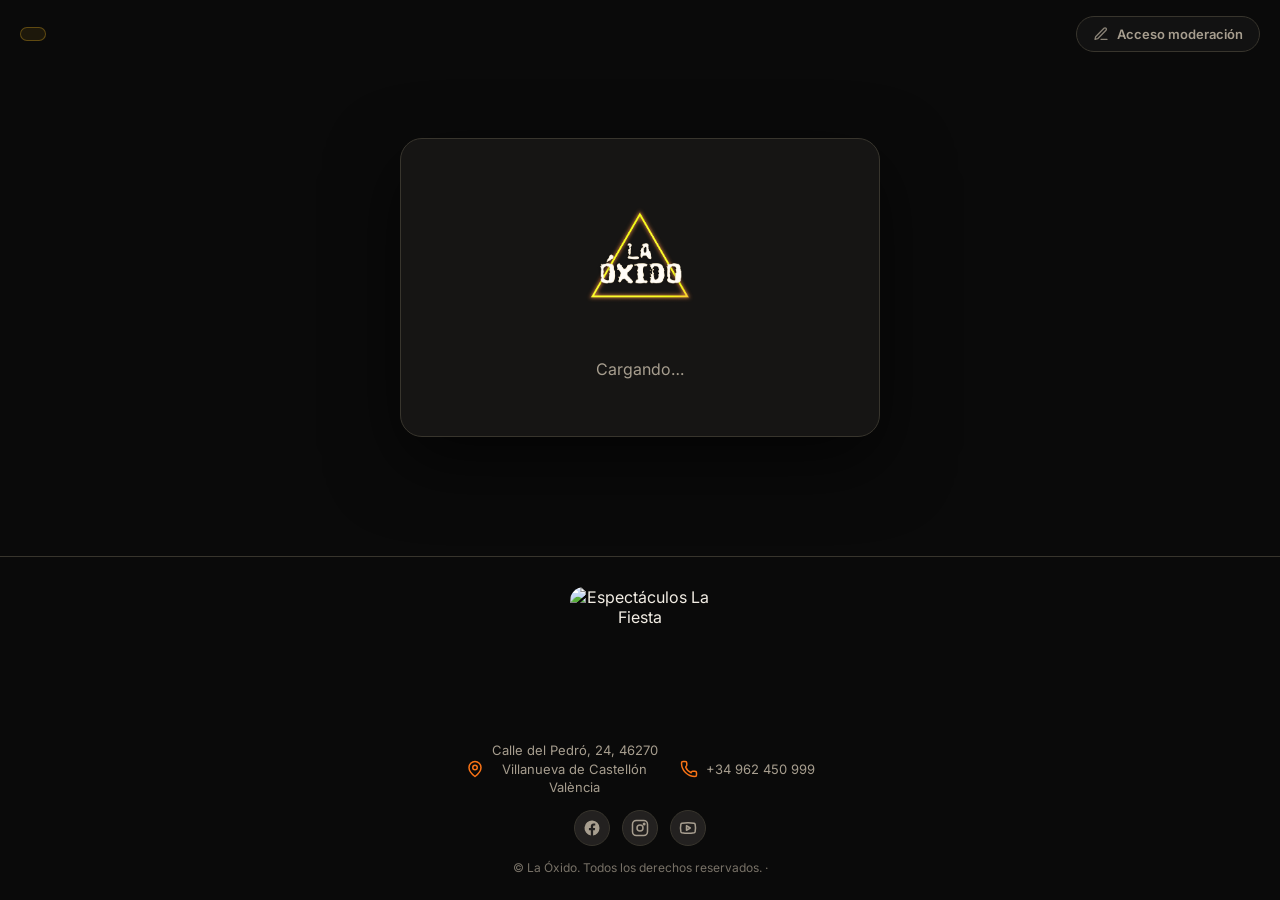
==== commit d68e4c47: "Add files via upload" ====
--- a/index.html
+++ b/index.html
@@ -191,7 +191,7 @@
 
 </div>
 
-<p class="piePublicoCopy">© <span id="anioActual"></span> La Óxido. Todos los derechos reservados.</p>
+<p class="piePublicoCopy">© <span id="anioActual"></span> La Óxido. Todos los derechos reservados. · <span id="versionApp"></span></p>
 
 </footer>
 
@@ -215,6 +215,8 @@
 document.getElementById("insigniaEventoPublico").textContent = "Evento: " + EVENTO_ID;
 
 document.getElementById("anioActual").textContent = new Date().getFullYear();
+
+document.getElementById("versionApp").textContent = "V" + VERSION_APP;
 
 
 
@@ -265,6 +267,8 @@
 
       document.getElementById("pCargandoEvento").style.display = "none";
 
+      document.getElementById("insigniaEventoPublico").textContent = "Evento: Sin Evento";
+
       document.getElementById("pSinEvento").style.display = "block";
 
       return;
@@ -286,6 +290,8 @@
 
     }else{
 
+      document.getElementById("insigniaEventoPublico").textContent = "Evento: Sin Evento";
+
       document.getElementById("pSinEvento").style.display = "block";
 
     }
@@ -295,6 +301,8 @@
     console.error("Error comprobando el evento:", err);
 
     document.getElementById("pCargandoEvento").style.display = "none";
+
+    document.getElementById("insigniaEventoPublico").textContent = "Evento: Sin Evento";
 
     document.getElementById("pSinEvento").style.display = "block";
 
--- a/style.css
+++ b/style.css
@@ -4242,3 +4242,19 @@
     transform:translateX(24px);
 
 }
+
+
+
+
+/* ==================================
+   SELECTOR DE ESTADO EN EL SIDEBAR DE control.html
+   ================================== */
+
+
+.selectorEstadoSidebar{
+
+    margin:0 auto 15px;
+
+    justify-content:center;
+
+}
